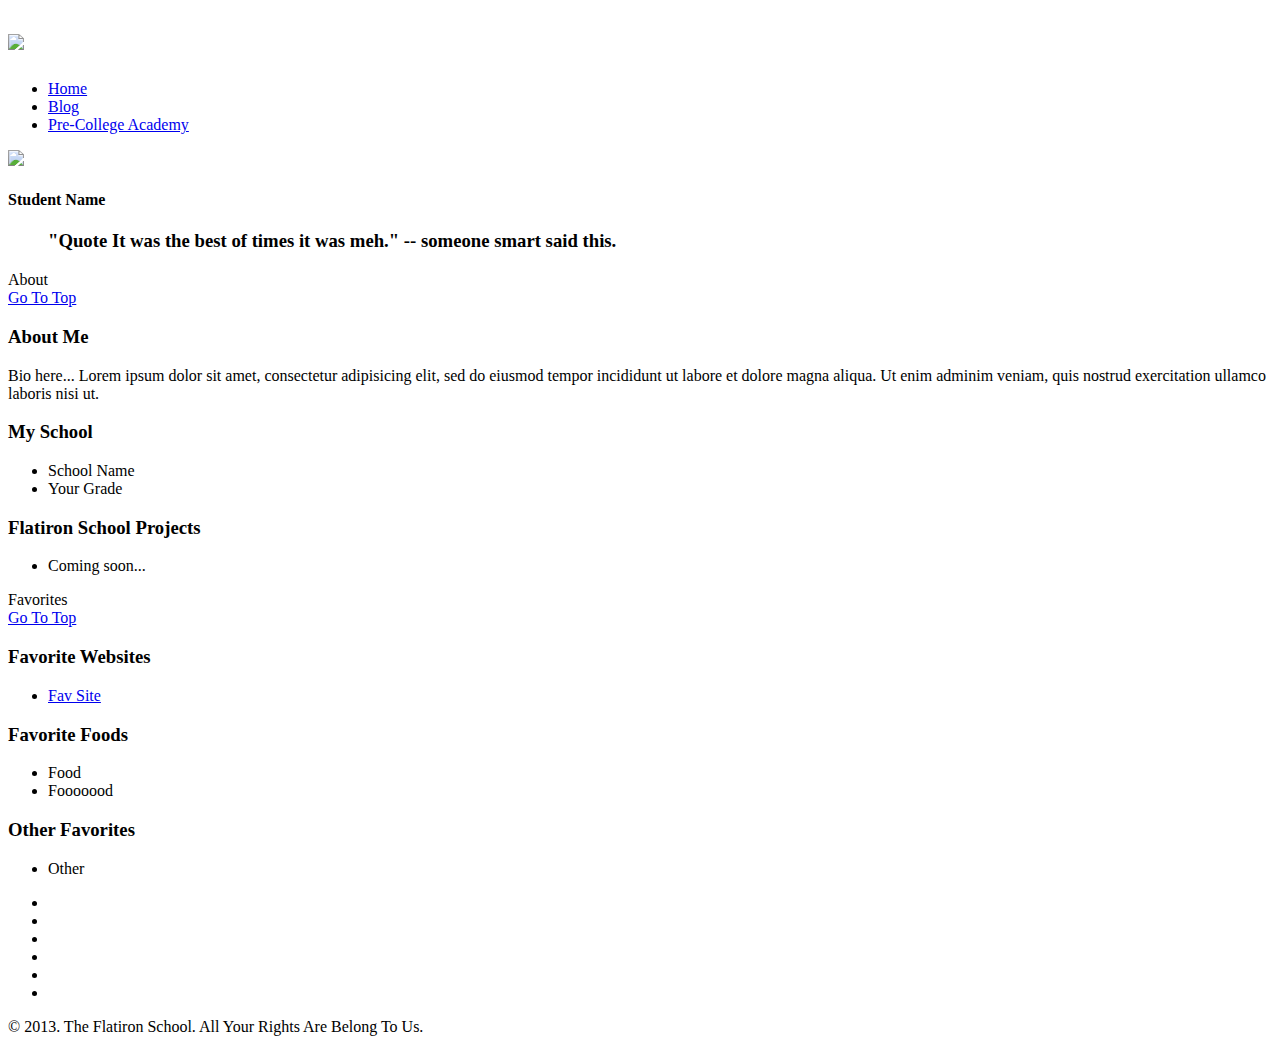
==== students/student_name.html @ cfce51a1 "edits to README" ====
<!DOCTYPE html>
<html lang="en-US">
<head>
  <meta http-equiv="Content-Type" content="text/html; charset=utf-8" >
  <meta charset="UTF-8" />
  <meta name="viewport" content ="width=device-width, minimum-scale=1.0, initial-scale=1.0">

  <title>The Flatiron School</title>

  <link rel='stylesheet' id='google_merriweather-css'  href='http://fonts.googleapis.com/css?family=Merriweather:400,700&ver=3.5' type='text/css' media='all' />
  <link rel='stylesheet' href="../css/style.css" type='text/css' media='all' />
  <link rel='stylesheet' href="../css/font-awesome.css" type='text/css' media='screen' />
  <style>
    .top-page-title {
      background: url(../img/students/student_name_background.jpg) no-repeat top center;
    }
  </style>
</head>

<body id="scroll-header" class="home page students">

  <!-- Begin Main Wrapper -->
  <div class="main-wrapper">
    <!-- Begin Header -->
    <div class="header-wrapper">
      <div class="header">
        <div class="header-left">
          <h1 class="logo-text">
            <a href="../index.html" title="The Flatiron School">
              <img src="../img/FlatironSchool_logo_2014_grey.png" class="logo">
            </a>
          </h1>
        </div>
        <div class="header-right">
          <div class="menu-header-container">
            <ul id="nav" class="nav">
              <li class="menu-item">
                <a href="http://flatironschool.com/index.html">Home</a>
              </li>
              <li>
                <a href="http://blog.flatironschool.com/">Blog</a>
              </li>
              <li><a href="http://precollege.flatironschool.com/" target="_blank">Pre-College Academy</a></li>
            </ul>
          </div>
          <div class="clear"></div>
        </div>
        <div class="clear"></div>
      </div>
    </div>
    <!-- End Header -->

    <!-- Begin Content -->
    <div class="container">

      <!-- Begin Splash Image -->
      <div class="top-page-title">
        <div>
          <img src="../img/students/student_name_profile.jpg" class="student_pic">
        </div>
      </div>
      <! -- End Splash Image -->

      <!-- Begin Title Content -->
      <div class="page-title">
        <h4 class="ib_main_header">Student Name</h4>
        <div class="social-icons">
          <a href="https://twitter.com/"><i class="icon-twitter ib-social-icons"></i></a>
          <a href="http://www.facebook.com/"><i class="icon-facebook ib-social-icons"></i></a>
          <a href="https://instagram.com/"><i class="icon-camera-retro ib-social-icons"></i></a>
          <a href="https://github.com/"><i class="icon-github ib-social-icons"></i></a>
        </div>

        <div class="section section-testimonials-curriculum quote-div">
          <div id="testimonial-slider" class="flexslider">
            <ul class="testimonials slides">
              <li id="text-7" class="widget_text" style="list-style: none; display: list-item;">
                <div class="textwidget">
                  <h3>"Quote It was the best of times it was meh." -- someone smart said this.</h3>
                </div>
              </li>
            </ul>
          </div>
        </div>
      </div>
      <!-- End Title Content -->

      <!-- Some Content on Full Width -->
      <div id="random-full-width-content" class="this-div-is-just-a-helpful-container">

        <!-- About -->
        <div id="scroll-about" class="section section-services">

          <div class="section-title">
            <span class="actual-title">About</span>
            <div class="go-to-top"><a href="#scroll-header">Go To Top</a></div>
          </div>

          <div class="services-wrap" id="equalize">
            <div id="ok-text-column-2" class="column ok-text-column">
              <div class="services">
                <div class="services-title"><h3>About Me</h3></div>
                <div class="clear"></div>
                <p>
                  Bio here... Lorem ipsum dolor sit amet, consectetur adipisicing elit, sed do eiusmod tempor incididunt ut labore et dolore magna aliqua. Ut enim adminim veniam, quis nostrud exercitation ullamco laboris nisi ut.
                </p>
              </div>
            </div>

            <div id="ok-text-column-3" class="column ok-text-column">
              <div class="services">
                <div class="services-title"><h3>My School</h3></div>
                <div class="clear"></div>
                <ul>
                  <li>School Name</li>
                  <li>Your Grade</li>
                </ul>
              </div>
            </div>

            <div id="ok-text-column-4" class="column ok-text-column">
              <div class="services">
                <div class="services-title"><h3>Flatiron School Projects</h3></div>
                <div class="clear"></div>
                <ul>
                  <li>Coming soon...</li>
                </ul>
              </div>
            </div>
          </div>
        </div>
        <!-- end About -->

        <!-- start Favorites -->
                <div id="scroll-about" class="section section-services">

          <div class="section-title">
            <span class="actual-title">Favorites</span>
            <div class="go-to-top"><a href="#scroll-header">Go To Top</a></div>
          </div>

          <div class="services-wrap" id="equalize">
            <div id="ok-text-column-2" class="column ok-text-column">
              <div class="services">
                <div class="services-title"><h3>Favorite Websites</h3></div>
                <div class="clear"></div>
                <ul>
                  <li><a href="http://your-fav-site.com">Fav Site</a></li>
                </ul>
              </div>
            </div>

            <div id="ok-text-column-3" class="column ok-text-column">
              <div class="services">
                <div class="services-title"><h3>Favorite Foods</h3></div>
                <div class="clear"></div>
                <ul>
                  <li>Food</li>
                  <li>Fooooood</li>
                </ul>
              </div>
            </div>

            <div id="ok-text-column-4" class="column ok-text-column">
              <div class="services">
                <div class="services-title"><h3>Other Favorites</h3></div>
                <div class="clear"></div>
                <ul>
                  <li>Other</li>
                </ul>
              </div>
            </div>
          </div>
        </div>

        <!-- end favorites -->
        <div class="clear"></div>

      </div>
    </div>
  </div>

  <div class="clear"></div>

  <!-- Begin Footer -->
  <div class="footer">
    <div class="footer-text">
      <div class="footer-text-left">
        <div class="menu">
          <ul>
            <li>
              <a href="index.html">
                <i class="icon-home icon-2x"></i>
              </a>
            </li>
            <li>
              <a href="https://twitter.com/flatironschool">
                <i class="icon-twitter icon-2x"></i>
              </a>
            </li>
            <li>
              <a href="http://www.facebook.com/FlatironSchool">
                <i class="icon-facebook-sign icon-2x"></i>
              </a>
            </li>
            <li>
              <a href="http://instagram.com/flatironschool">
                <i class="icon-camera-retro icon-2x"></i>
              </a>
            </li>
            <li>
              <a href="http://www.linkedin.com/company/the-flatiron-school">
                <i class="icon-linkedin-sign icon-2x"></i>
              </a>
            </li>
            <li>
              <a href="https://github.com/organizations/flatiron-school">
                <i class="icon-github-alt icon-2x"></i>
              </a>
            </li>
          </ul>
        </div>
      </div>
      <div class="footer-text-right">
        <div class="copyright">
          &copy; 2013. The Flatiron School.  All Your Rights Are Belong To Us.
        </div>
      </div>
      <div class="clear"></div>
    </div>
  </div>
  <!-- End Footer -->

  <script type='text/javascript' src="../js/jquery.js"></script>
  <script type='text/javascript' src="../js/smooth-scroll.js"></script>
  <script type="text/javascript">
    jQuery('a').smoothScroll({offset: -175, speed: 1000});
    jQuery('.go-to-link a').smoothScroll();
  </script>

  <script type="text/javascript">

    var _gaq = _gaq || [];
    _gaq.push(['_setAccount', 'UA-33578770-1']);
    _gaq.push(['_setDomainName', 'flatironschool.com']);
    _gaq.push(['_trackPageview']);

    (function() {
      var ga = document.createElement('script'); ga.type = 'text/javascript'; ga.async = true;
      ga.src = ('https:' == document.location.protocol ? 'https://ssl' : 'http://www') + '.google-analytics.com/ga.js';
      var s = document.getElementsByTagName('script')[0]; s.parentNode.insertBefore(ga, s);
    })();
  </script>

</body>
</html>
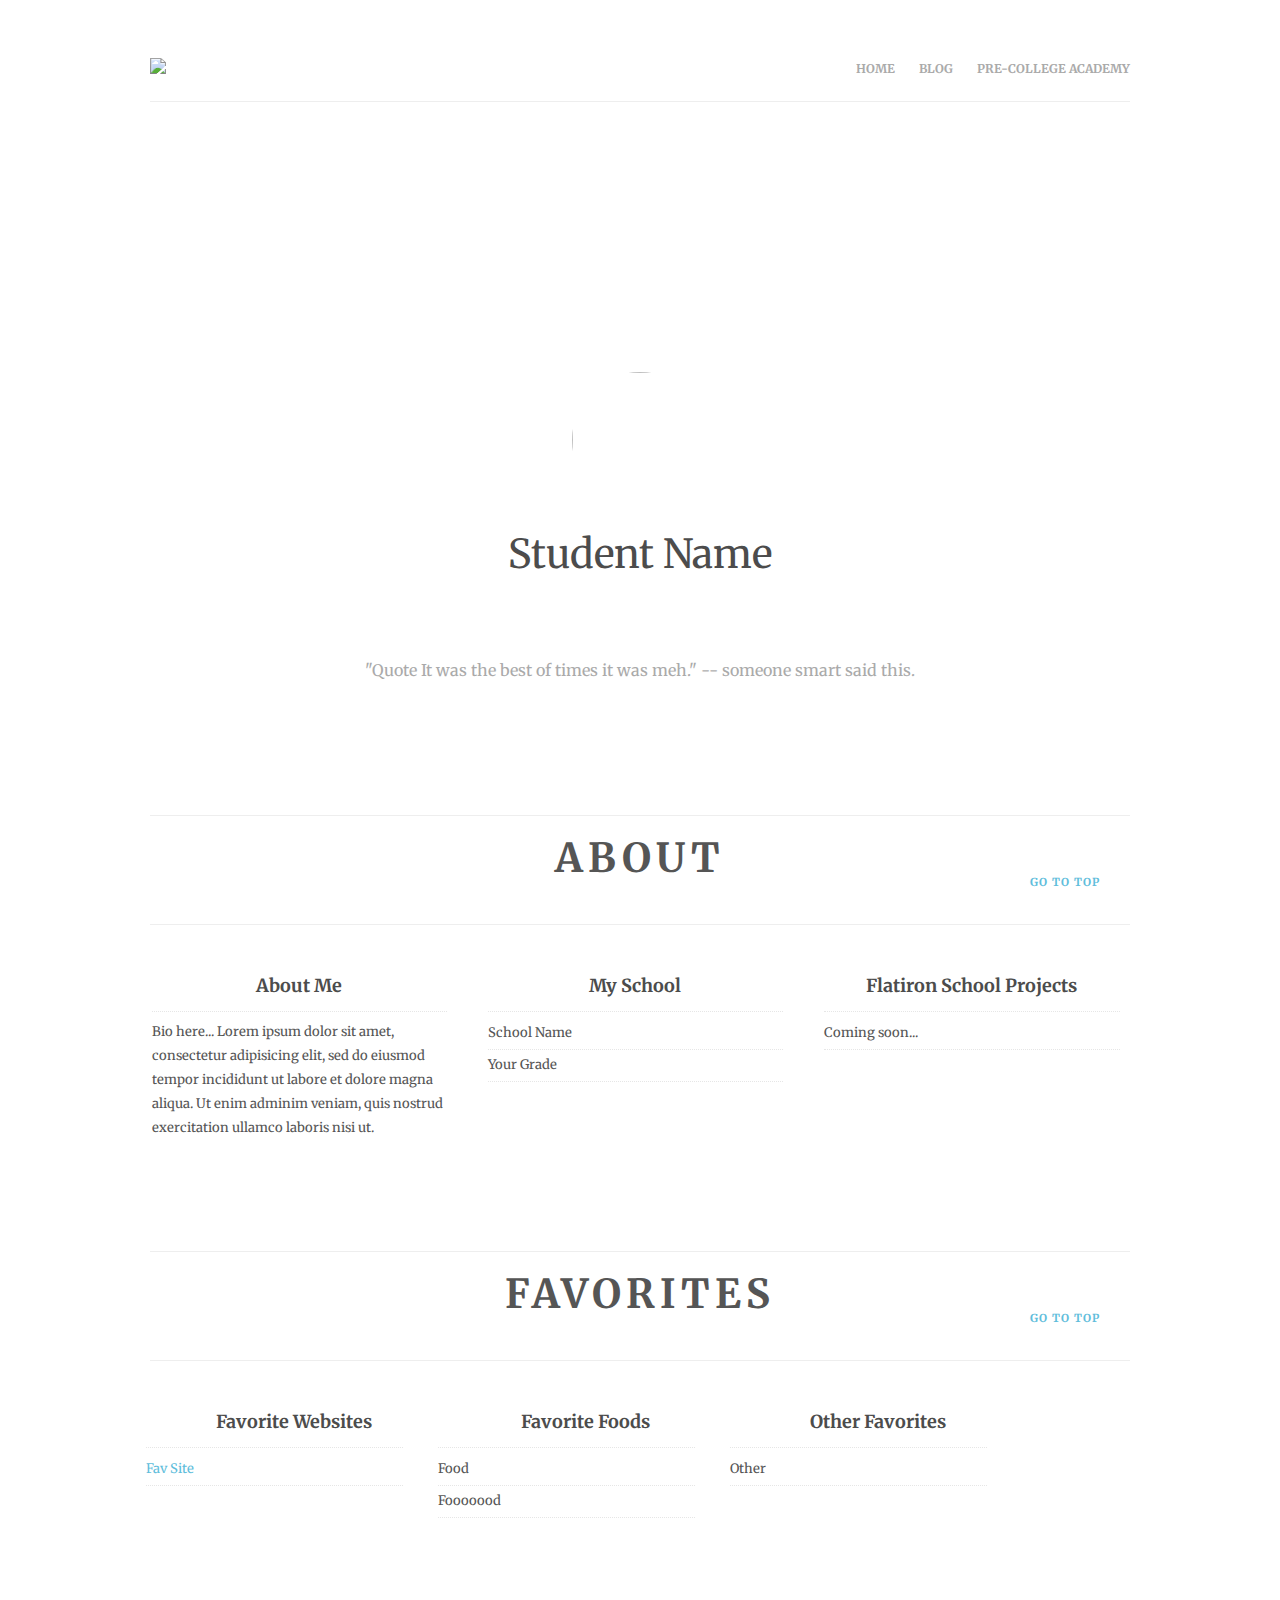
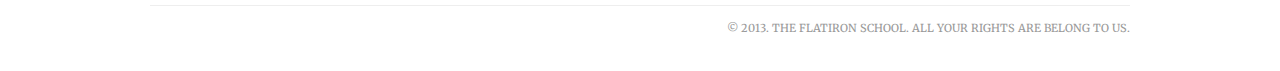
==== commit 87de55be: "style changes" ====
--- a/students/student_name.html
+++ b/students/student_name.html
@@ -63,7 +63,7 @@
 
       <!-- Begin Title Content -->
       <div class="page-title">
-        <h4 class="ib_main_header">Student Name</h4>
+        <h4 class="main_header">Student Name</h4>
         <div class="social-icons">
           <a href="https://twitter.com/"><i class="icon-twitter ib-social-icons"></i></a>
           <a href="http://www.facebook.com/"><i class="icon-facebook ib-social-icons"></i></a>
@@ -71,112 +71,102 @@
           <a href="https://github.com/"><i class="icon-github ib-social-icons"></i></a>
         </div>
 
-        <div class="section section-testimonials-curriculum quote-div">
-          <div id="testimonial-slider" class="flexslider">
-            <ul class="testimonials slides">
-              <li id="text-7" class="widget_text" style="list-style: none; display: list-item;">
-                <div class="textwidget">
-                  <h3>"Quote It was the best of times it was meh." -- someone smart said this.</h3>
-                </div>
-              </li>
-            </ul>
+        <div class="section quote-div">
+          <div class="textwidget">
+            <h3>"Quote It was the best of times it was meh." -- someone smart said this.</h3>
           </div>
         </div>
       </div>
       <!-- End Title Content -->
 
-      <!-- Some Content on Full Width -->
-      <div id="random-full-width-content" class="this-div-is-just-a-helpful-container">
-
-        <!-- About -->
-        <div id="scroll-about" class="section section-services">
-
-          <div class="section-title">
-            <span class="actual-title">About</span>
-            <div class="go-to-top"><a href="#scroll-header">Go To Top</a></div>
-          </div>
-
-          <div class="services-wrap" id="equalize">
-            <div id="ok-text-column-2" class="column ok-text-column">
-              <div class="services">
-                <div class="services-title"><h3>About Me</h3></div>
-                <div class="clear"></div>
-                <p>
-                  Bio here... Lorem ipsum dolor sit amet, consectetur adipisicing elit, sed do eiusmod tempor incididunt ut labore et dolore magna aliqua. Ut enim adminim veniam, quis nostrud exercitation ullamco laboris nisi ut.
-                </p>
-              </div>
-            </div>
-
-            <div id="ok-text-column-3" class="column ok-text-column">
-              <div class="services">
-                <div class="services-title"><h3>My School</h3></div>
-                <div class="clear"></div>
-                <ul>
-                  <li>School Name</li>
-                  <li>Your Grade</li>
-                </ul>
-              </div>
-            </div>
-
-            <div id="ok-text-column-4" class="column ok-text-column">
-              <div class="services">
-                <div class="services-title"><h3>Flatiron School Projects</h3></div>
-                <div class="clear"></div>
-                <ul>
-                  <li>Coming soon...</li>
-                </ul>
-              </div>
-            </div>
-          </div>
-        </div>
-        <!-- end About -->
-
-        <!-- start Favorites -->
-                <div id="scroll-about" class="section section-services">
-
-          <div class="section-title">
-            <span class="actual-title">Favorites</span>
-            <div class="go-to-top"><a href="#scroll-header">Go To Top</a></div>
-          </div>
-
-          <div class="services-wrap" id="equalize">
-            <div id="ok-text-column-2" class="column ok-text-column">
-              <div class="services">
-                <div class="services-title"><h3>Favorite Websites</h3></div>
-                <div class="clear"></div>
-                <ul>
-                  <li><a href="http://your-fav-site.com">Fav Site</a></li>
-                </ul>
-              </div>
-            </div>
-
-            <div id="ok-text-column-3" class="column ok-text-column">
-              <div class="services">
-                <div class="services-title"><h3>Favorite Foods</h3></div>
-                <div class="clear"></div>
-                <ul>
-                  <li>Food</li>
-                  <li>Fooooood</li>
-                </ul>
-              </div>
-            </div>
-
-            <div id="ok-text-column-4" class="column ok-text-column">
-              <div class="services">
-                <div class="services-title"><h3>Other Favorites</h3></div>
-                <div class="clear"></div>
-                <ul>
-                  <li>Other</li>
-                </ul>
-              </div>
-            </div>
-          </div>
-        </div>
-
-        <!-- end favorites -->
-        <div class="clear"></div>
-
-      </div>
+      <!-- About -->
+      <div id="scroll-about" class="section section-details">
+
+        <div class="section-title">
+          <span class="actual-title">About</span>
+          <div class="go-to-top"><a href="#scroll-header">Go To Top</a></div>
+        </div>
+
+        <div class="details-wrap">
+          <div class="column">
+            <div class="details">
+              <div class="details-title"><h3>About Me</h3></div>
+              <div class="clear"></div>
+              <p>
+                Bio here... Lorem ipsum dolor sit amet, consectetur adipisicing elit, sed do eiusmod tempor incididunt ut labore et dolore magna aliqua. Ut enim adminim veniam, quis nostrud exercitation ullamco laboris nisi ut.
+              </p>
+            </div>
+          </div>
+
+          <div class="column">
+            <div class="details">
+              <div class="details-title"><h3>My School</h3></div>
+              <div class="clear"></div>
+              <ul>
+                <li>School Name</li>
+                <li>Your Grade</li>
+              </ul>
+            </div>
+          </div>
+
+          <div class="column">
+            <div class="details">
+              <div class="details-title"><h3>Flatiron School Projects</h3></div>
+              <div class="clear"></div>
+              <ul>
+                <li>Coming soon...</li>
+              </ul>
+            </div>
+          </div>
+        </div>
+      </div>
+      <!-- end About -->
+
+      <!-- start Favorites -->
+      <div id="scroll-about" class="section section-details">
+
+        <div class="section-title">
+          <span class="actual-title">Favorites</span>
+          <div class="go-to-top"><a href="#scroll-header">Go To Top</a></div>
+        </div>
+
+        <div class="details-wrap">
+          <div class="column">
+            <div class="details">
+              <div class="details-title"><h3>Favorite Websites</h3></div>
+              <div class="clear"></div>
+              <ul>
+                <li><a href="http://your-fav-site.com">Fav Site</a></li>
+              </ul>
+            </div>
+          </div>
+
+          <div class="column">
+            <div class="details">
+              <div class="details-title"><h3>Favorite Foods</h3></div>
+              <div class="clear"></div>
+              <ul>
+                <li>Food</li>
+                <li>Fooooood</li>
+              </ul>
+            </div>
+          </div>
+
+          <div class="column">
+            <div class="details">
+              <div class="details-title"><h3>Other Favorites</h3></div>
+              <div class="clear"></div>
+              <ul>
+                <li>Other</li>
+              </ul>
+            </div>
+          </div>
+        </div>
+      </div>
+
+      <!-- end favorites -->
+      <div class="clear"></div>
+
     </div>
   </div>
 
@@ -238,19 +228,5 @@
     jQuery('.go-to-link a').smoothScroll();
   </script>
 
-  <script type="text/javascript">
-
-    var _gaq = _gaq || [];
-    _gaq.push(['_setAccount', 'UA-33578770-1']);
-    _gaq.push(['_setDomainName', 'flatironschool.com']);
-    _gaq.push(['_trackPageview']);
-
-    (function() {
-      var ga = document.createElement('script'); ga.type = 'text/javascript'; ga.async = true;
-      ga.src = ('https:' == document.location.protocol ? 'https://ssl' : 'http://www') + '.google-analytics.com/ga.js';
-      var s = document.getElementsByTagName('script')[0]; s.parentNode.insertBefore(ga, s);
-    })();
-  </script>
-
 </body>
 </html>
--- a/css/style.css
+++ b/css/style.css
@@ -0,0 +1,963 @@
+/* ===[ General Styles ]===================================================== */
+
+body, div, dl, dt, dd, ul, ol, li, h1, h2, h3, h4, h5, h6, pre, form, fieldset, input, textarea, p, blockquote, th, td {
+    margin: 0;
+    padding: 0;
+}
+
+table {
+    border-collapse: collapse;
+    border-spacing: 0;
+}
+
+ol, ul { list-style: none }
+
+h1, h2, h3, h4, h5, h6 {
+    font-size: 100%;
+    font-family: 'Merriweather', Georgia, serif;
+    font-weight: normal;
+    color: #4c4c4c;
+}
+
+html { height: 100% }
+
+body {
+    font: 14px/24px "Merriweather", Georgia, serif;
+    margin: 0 auto;
+    padding: 0;
+    background: #fff;
+    overflow-x: hidden;
+    height: 100%;
+    color: #555;
+}
+
+* {
+    -webkit-box-sizing: border-box;
+    -moz-box-sizing: border-box;
+    box-sizing: border-box;
+}
+
+a { text-decoration: none }
+
+a:hover { color: #555 }
+
+hr {
+    margin: 20px 0 30px;
+    border: 0;
+    border-bottom: 1px dotted #ddd;
+    height: 1px;
+}
+
+h1 {
+    font-size: 30px;
+    line-height: 36px;
+    margin-bottom: 15px;
+}
+
+h2 {
+    font-size: 24px;
+    line-height: 36px;
+    margin-bottom: 15px;
+}
+
+h3, h4, h5, h6 {
+    line-height: 28px;
+    margin-bottom: 12px;
+}
+
+h3 { font-size: 18px }
+
+h4 { font-size: 16px }
+
+h5 { font-size: 14px }
+
+h6 {
+    font-size: 13px;
+    color: #bfbfbf;
+    text-transform: uppercase;
+}
+
+p { margin-bottom: 15px }
+
+.clear {
+    clear: both;
+    font-size: 0px;
+    line-height: 0px;
+    display: block;
+}
+
+.clearfix:after {
+    content: "";
+    display: block;
+    clear: both;
+    visibility: hidden;
+    font-size: 0;
+    height: 0;
+}
+
+.clearfix {
+    *display: inline-block;
+    height: 1%;
+}
+
+.last { margin-right: 0 !important }
+
+::selection {
+    background: #fff666;
+    color: #222;
+}
+
+::-moz-selection {
+    background: #fff666;
+    color: #222;
+}
+
+img {
+    max-width: 100%;
+    height: auto;
+}
+
+/* ===[ Layout Styles ]===================================================== */
+
+.logo {
+    width: 200px;
+}
+
+.main-wrapper {
+    width: 100%;
+    margin: 0 auto;
+}
+
+.header-wrapper {
+    width: 100%;
+    margin: 0 0 0 0;
+    position: fixed;
+    z-index: 99999;
+    background: #fff;
+}
+
+.header-hidden-wrap {
+    z-index: 999;
+    position: relative;
+}
+
+.header-hidden {
+    margin: 0 auto;
+    max-width: 980px;
+    padding: 10px 10px 0px 10px;
+    position: relative;
+    display: none;
+    background: #f3f3f3;
+}
+
+.header-hidden-toggle-wrap {
+    max-width: 980px;
+    position: relative;
+    margin: 0 auto;
+}
+
+.show-hidden {
+    margin-top: 0;
+    -webkit-transition: .1s ease-in;
+    -moz-transition: .1s ease-in;
+    -o-transition: .1s ease-in;
+    transition: .1s ease-in;
+}
+
+.hidden-toggle {
+    position: absolute;
+    right: 0px;
+    bottom: -35px;
+    display: block;
+    width: 21px;
+    height: 21px;
+    text-align: right;
+    color: #ccc;
+    -webkit-transition: .2s ease-in;
+    -moz-transition: .2s ease-in;
+    -o-transition: .2s ease-in;
+    transition: .2s ease-in;
+}
+
+.show-hidden .hidden-toggle {
+
+}
+
+.header-hidden-left {
+    width: 60%;
+    float: left;
+    font-size: 12px;
+    line-height: 20px;
+    color: #999;
+    padding-top: 3px;
+}
+
+.header-hidden-right {
+    float: right;
+    width: 40%;
+}
+
+.lights {
+    float: right;
+    color: #aaa;
+}
+
+.icons {
+    float: right;
+}
+
+.icons a {
+    margin-bottom: 0 !important;
+}
+
+.header {
+    max-width: 980px;
+    margin: 0 auto;
+    padding-top: 40px;
+    border-bottom: solid 1px #eee;
+}
+
+.header-left {
+    width: 25%;
+    float: left;
+}
+
+.header-left img { padding: 0 0 0 0 }
+
+.header-left h1 {
+    margin: 5px 0 0 0;
+}
+
+.header-left h1 a {
+    color: #555;
+    text-decoration: none;
+    font-size: 34px;
+    font-weight: 600;
+    line-height: 28px;
+    letter-spacing: -2px;
+    -webkit-transition: .04s ease-in;
+    -moz-transition: .04s ease-in;
+    transition: .04s ease-in;
+}
+
+.header-left h1 a:hover {
+    color: #999;
+    -webkit-transition: .04s ease-in;
+    -moz-transition: .04s ease-in;
+    transition: .04s ease-in;
+}
+
+.logo {
+    margin-top: -30px !important;
+}
+
+.header-right {
+    width: 75%;
+    float: right;
+}
+
+/* ===[ Header Navigation Styles ]===================================================== */
+
+.select-menu, .select { display: none }
+
+.menu-main-container { position: relative }
+
+#nav { float: right }
+
+#nav, #nav ul {
+    margin: 13px 0 0 0;
+    padding: 0;
+    list-style-type: none;
+    list-style-position: outside;
+    position: relative;
+    line-height: 1.5em;
+    z-index: 1000;
+}
+
+#nav a {
+    display: block;
+    padding: 5px;
+    color: #aaa;
+    text-decoration: none;
+    text-align: left;
+    outline: none;
+    font-weight: normal;
+    font-family: 'Merriweather', Georgia, serif;
+}
+
+#nav > .current-menu-item > a, #nav > li a:hover { color: #4C4C4C }
+
+.plus { color: #aaa }
+
+#nav ul {
+    position: absolute;
+    display: none;
+}
+
+#nav li {
+    float: left;
+    position: relative;
+    list-style-type: none;
+    padding-bottom: 17px;
+}
+
+#nav li a {
+    font-size: 12px;
+    font-weight: bold;
+    text-transform: uppercase;
+    padding: 8px 15px;
+}
+
+#nav > li > a { padding: 5px 12px }
+
+#nav > li:last-child a {
+    margin-right: 0px;
+    padding-right: 0px;
+    border-right: none;
+}
+
+#nav > li:first-child a {
+
+}
+
+#nav li ul a {
+    width: 150px;
+    height: auto;
+    float: left;
+    font-size: 12px;
+    color: #999;
+}
+
+#nav .sub-menu {
+    box-shadow: rgba(0,0,0, 0.07) 0px 1px 2px;
+    -moz-box-shadow: rgba(0,0,0, 0.07) 0px 1px 2px;
+    -webkit-box-shadow: rgba(0,0,0, 0.07) 0px 1px 2px;
+}
+
+#nav .sub-menu li {
+    background: #fff;
+    border-left: solid 1px #eee;
+    border-right: solid 1px #eee;
+}
+
+#nav .sub-menu li:first-child { border-top: solid 1px #eee }
+
+#nav > li > ul { margin-top: 17px }
+
+#nav li ul li {
+    border-bottom: solid 1px #eee;
+    padding-bottom: 0px;
+}
+
+#nav li ul li:last-child { border-bottom: none }
+
+#nav li ul li a {
+    margin-right: 0px;
+    font-size: 10px;
+}
+
+#nav li ul li a:hover {
+    background: #f9f9f9;
+    color: #555;
+}
+
+#nav ul ul { top: auto }
+
+#nav ul ul li:first-child { border-top: solid 1px #eee }
+
+#nav li ul ul {
+    left: 150px;
+    margin: -1px 0 0 0;
+    padding-right: 5px;
+}
+
+#nav li ul ul li { border-top: none }
+
+#nav li:hover ul ul, #nav li:hover ul ul ul, #nav li:hover ul ul ul ul { display: none }
+
+#nav li:hover ul, #nav li li:hover ul, #nav li li li:hover ul, #nav li li li li:hover ul { display: block }
+
+/* ===[ Title Styles ]===================================================== */
+
+.home .page-title {
+    text-align: center;
+    border-bottom: none;
+}
+
+.page-title {
+    border-bottom: solid 1px #eee;
+    padding: 30px 0;
+    margin-bottom: 40px;
+    position: relative;
+}
+
+.page-title-portfolio {
+    border-bottom: none;
+    margin-bottom: 0;
+    display: inline-block;
+    width: 100%;
+    position: relative;
+}
+
+.page-title a { color: #4c4c4c }
+
+.page-title h2 {
+    margin-bottom: 0px;
+    font-size: 34px;
+    letter-spacing: -1px;
+    line-height: 42px;
+}
+
+.page-title h3 {
+    color: #aaa;
+    font-size: 16px;
+    line-height: 24px;
+    margin: 5px 0 0 0;
+}
+
+.page-title h3 a { color: #aaa }
+
+
+/* ===[ Section Styles ]===================================================== */
+
+.container {
+    max-width: 980px;
+    margin: 0 auto;
+    padding-top: 140px;
+}
+
+#sections {
+    max-width: 980px;
+    margin: 0 auto;
+    padding-top: 140px;
+}
+
+.section-title {
+    letter-spacing: 5px;
+    font-size: 13px;
+    font-weight: bold;
+    text-transform: uppercase;
+    margin-bottom: 40px;
+    text-align: center;
+    padding: 5px;
+    border-top: solid 1px #eee;
+    border-bottom: solid 1px #eee;
+}
+
+.section-title span {
+    background: #fff;
+    padding: 0 15px;
+}
+
+.section:first-child {
+    padding-top: 0px;
+    border-top: none;
+}
+
+.section {
+    padding: 0 0 0 0;
+    float: left;
+    width: 100%;
+    position: relative;
+}
+
+.section-slider {
+    padding-bottom: 70px;
+}
+
+.section-details {
+    padding-bottom: 80px;
+}
+
+.section-details.student-index {
+    padding-bottom: 0px;
+}
+
+.section-portfolio {
+    padding-bottom: 45px;
+}
+
+.section-students {
+    padding-bottom: 30px;
+}
+
+.section-faq {
+    padding-bottom: 30px;
+}
+
+
+.section-testimonials {
+    padding-top: 100px;
+    padding-bottom: 300px;
+}
+
+.section-testimonials a {
+    color: #aaa;
+}
+.section-testimonials a:hover {
+    color: #60BDDB;
+}
+
+.section .column {
+    width: 33%;
+    margin: 0 0 3% 0;
+    float: left;
+    padding-left: 4%;
+    margin-bottom: 3%;
+}
+
+.section .column.fourth{
+  width: 25%;
+}
+
+.section.coder-cred{
+  margin-left: 20px;
+}
+.section .column:last-child {
+    margin-right: 0px;
+    border-right: none;
+}
+
+.section-titlea {
+    font-size: 10px;
+    text-transform: uppercase;
+    letter-spacing: 2px;
+    color: #999;
+    background: #f7f7f7;
+    padding: 0 10px;
+    margin: 0 0 35px 0;
+    text-align: center;
+}
+
+.section-title2a {
+    font-size: 48px;
+    letter-spacing: -2px;
+    color: #eee;
+    position: absolute;
+    bottom: -16px;
+    right: 0;
+    padding: 0;
+    text-align: center;
+    display: none;
+}
+
+.section-title3a {
+    font-size: 28px;
+    text-align: center;
+    display: none;
+}
+
+/* ===[ Details Styles ]===================================================== */
+
+.details-wrap {
+    display: block;
+    float: left;
+    margin-left: -4%;
+    margin-bottom: -2%;
+    max-width: 1020px;
+}
+
+.details-title {
+    float: left;
+    width: 75%;
+    padding-top: 11px;
+}
+
+.details h3 {
+    font-size: 14px;
+    font-weight: bold;
+    line-height: 20px;
+    margin-bottom: 0;
+}
+
+.details h3 a { color: #4c4c4c }
+
+.details h3 a:hover { color: #888 }
+
+.details .service-icon {
+    float: left;
+    margin: 0 5% 0 0;
+    font-size: 20px;
+    line-height: 22px;
+    text-align: center;
+    color: #555;
+    background: #f3f3f3;
+    display: block;
+    padding: 11px 10px 9px 10px;
+    -webkit-transition: .1s ease-in;
+    -moz-transition: .1s ease-in;
+    -o-transition: .1s ease-in;
+    transition: .1s ease-in;
+    height: 40px;
+    width: 40px;
+    overflow: hidden;
+}
+
+.details p {
+    margin: 15px 0 20px 0;
+    font-size: 13px;
+    border-top: dotted 1px #e6e6e6;
+    padding-top: 8px;
+}
+
+.details ul{
+  margin-top: 15px;
+  font-size: 13px;
+  border-top: dotted 1px #e6e6e6;
+  padding-top: 6px;
+}
+
+.details ul li{
+  border-bottom: dotted 1px #e6e6e6;
+  padding: 3px 0 4px 0;
+}
+
+.details h4{
+  font-size: 14px;
+  line-height: 0;
+  text-decoration: underline
+}
+.details:hover .service-icon {
+    background: #fff666;
+    -webkit-transition: .1s ease-in;
+    -moz-transition: .1s ease-in;
+    -o-transition: .1s ease-in;
+    transition: .1s ease-in;
+}
+
+/* ===[ Home Student Styles ]===================================================== */
+
+body.students .home-student {
+    display: block;
+    margin-left: -2.2%;
+    max-width: 1020px;
+}
+
+.home-student li{
+    list-style-type:none;
+}
+
+body.students ul li.home-student-profile{
+    list-style-type:none;
+    height: 400px;
+}
+
+.home-student-profile {
+    float: left;
+    width: 31%;
+    margin: 0 0 5% 2.2%;
+    border: solid 1px #eee;
+    padding: 30px;
+    position: relative;
+}
+
+.big-comment h3 { position: relative }
+
+.home-student h3 {
+    font-size: 18px;
+    line-height: 24px;
+    margin-bottom: 5px;
+}
+
+.home-student h3 a { color: #4c4c4c }
+
+.home-student h3 a:hover { color: #888 }
+
+.home-student img:hover {
+    opacity: .9;
+    -webkit-transition: .1s ease-in;
+    -moz-transition: .1s ease-in;
+    -o-transition: .1s ease-in;
+    transition: .1s ease-in;
+}
+
+.home-student-right {
+    float: right;
+    width: 300px;
+}
+
+/* ===[ Footer Styles ]===================================================== */
+
+.footer { width: 100% }
+
+.footer-text {
+    max-width: 980px;
+    margin: 0 auto;
+    padding: 10px 0px 30px 0px;
+    border-top: solid 1px #eee;
+    border-bottom: solid 0px #eee;
+}
+
+.footer-text-left {
+    width: 50%;
+    float: left;
+}
+
+.footer-text-left ul { float: left }
+
+.footer-text-left ul li {
+    float: left;
+    display: inline;
+    margin: 0 5px 0 0;
+}
+
+.footer-text-left ul li a {
+    font-size: 11px;
+    font-weight: bold;
+    text-transform: uppercase;
+    color: #999;
+    text-decoration: none;
+    padding: 0px 10px 0 0;
+}
+
+.footer-text-left ul li a:hover {
+    color: #555;
+}
+
+.footer-text-left ul li:first-child { padding-left: 0px }
+
+.footer-text-left ul li.last { padding: 3px 0 0 0 }
+
+.footer-text-right {
+    float: right;
+    font-size: 11px;
+    color: #999;
+    text-decoration: none;
+    text-transform: uppercase;
+}
+
+.footer-text-right a { color: #4c4c4c }
+
+.footer-text-right a:hover { color: #999 }
+
+.footer-widgets {
+    max-width: 980px;
+    margin: 50px auto 0 auto;
+    padding: 0px 0 75px 0;
+    border-top: solid 5px #f2f2f2;
+}
+
+.footer-widgets-wrap {
+    margin-left: -5%;
+}
+
+.footer-widget {
+    width: 33%;
+    float: left;
+    padding: 30px 0 0 5%;
+    font-size: 12px;
+}
+
+.footer-widget:last-child {
+
+}
+
+.footer-widget a { text-decoration: none }
+
+.footer-widget ul { margin: 0 0 0 0 }
+
+.footer-widget li {
+    margin-left: 15px;
+    list-style-type: square;
+}
+
+.footer-widget p { line-height: 22px }
+
+.footer-widget h2 {
+    font-size: 11px;
+    font-weight: bold;
+    text-transform: uppercase;
+    letter-spacing: 1px;
+    display: block;
+    line-height: 24px;
+    padding: 0 0 5px 0;
+    margin: 0 0 20px 0;
+    border-bottom: solid 1px #eee;
+}
+
+/*==[ Styles for Student Profile ] - from desmond.css
+===================================================== */
+
+.main_header {
+  padding: 0;
+  margin-top: 30px;
+  font-size: 40px;
+}
+
+.student_pic {
+  border-radius: 100px;
+  -webkit-border-radius: 100px;
+  -moz-border-radius: 100px;
+  width: 140px;
+  height: 140px;
+  top: -212px;
+  left: 41.07%;
+  border: 2px solid white;
+  margin-top: 205px;
+}
+
+
+.page-title, .top-page-title {
+  /*background: url(../img/plaza_espana.jpg) no-repeat top center;*/
+  margin-top: 25px;
+  margin-bottom: 0;
+  padding: 0;
+  height: 275px;
+  text-align: bottom;
+}
+
+.page-title {
+  position: relative;
+  vertical-align:bottom;
+}
+
+.top-page-title {
+  background: url(../img/j-collins-background.jpg) no-repeat top center;
+  background-size: 100% 100%;
+  margin-bottom: 100px;
+  text-align: center;
+}
+
+.ib-social-icons {
+  font-size: 40px;
+  padding: 0 10px;
+}
+
+.social-icons {
+  padding:20px 0;
+}
+
+.title-div {
+  background: white;
+  width: 500px;
+  margin: 0 auto;
+  position: relative;
+  top: 20px;
+}
+
+.icon-twitter:hover {
+  color: #06ADE8;
+}
+
+.icon-linkedin-sign:hover {
+  color: #1F83B9;
+}
+
+.icon-github:hover {
+  color: black;
+}
+
+.icon-edit:hover {
+  color: #FFCC00;
+}
+
+.icon-rss:hover {
+  color: #009933;
+}
+
+.link-subs {
+  padding-top: 10px;
+  margin: 0 auto;
+  width: 980px;
+  text-align: left;
+  padding-bottom: 10px;
+  border-bottom: solid 1px #eee;
+  padding-left: 2px;
+  padding-right: 2px;
+}
+.link-subs span{
+  display: inline;
+  font-size: 20px;
+  font-weight: bold;
+  color: #000;
+}
+.link-subs li{
+  display: inline;
+}
+
+.link-subs ul {
+  float: right;
+  text-align: right;
+  letter-spacing: 2px;
+  font-size: 10px;
+  text-transform: uppercase;
+}
+.link-subs ul li a{
+  color: #aaa;
+}
+.link-subs ul a:hover {
+  color: #37C5FD;
+}
+
+.section-title {
+    letter-spacing: 5px;
+    font-size: 40px;
+    font-weight: bold;
+    text-transform: uppercase;
+    /*margin-bottom: 40px;*/
+    text-align: center;
+    padding: 30px;
+    border-top: solid 1px #eee;
+    border-bottom: solid 1px #eee;
+}
+
+.details h3 {
+    font-size: 18px;
+    font-weight: bold;
+    line-height: 20px;
+    margin-bottom: 0;
+    text-align: center;
+    width: 295px;
+}
+
+.details first-child {
+    width: 100%;
+    padding-top: none;
+    border-top: none;
+}
+
+.details {
+  width: 100%;
+}
+
+.go-to-top {
+  text-align: right;
+  font-size: 11px;
+  letter-spacing: 1px;
+}
+
+body.students a{color:#60BDDB} /*Causing the social icons to be blue*/
+
+.top-page-title {
+    background-size: 100% 100%;
+    margin-bottom: 100px;
+    text-align: center;
+  }
+
+  /*========================= Index Profile Image ================================*/
+
+.student-image {
+  width: 100%;
+}
+
+/*========================= Profile Background Image ================================*/
+
+.top-page-title {
+  background-size: 100% 100%;
+  margin-bottom: 100px;
+  text-align: center;
+}
+
+/*========================== Swiss Army Icon ============================*/
+
+.swiss-knife-icon {
+    display: inline-block;
+    width: 20px;
+    margin: 12px 5px 0 0;
+}
+
+/*========================== Smooth Scroller =========================*/
+
+.smooth-scroller {
+    padding-top: 20px;
+}
